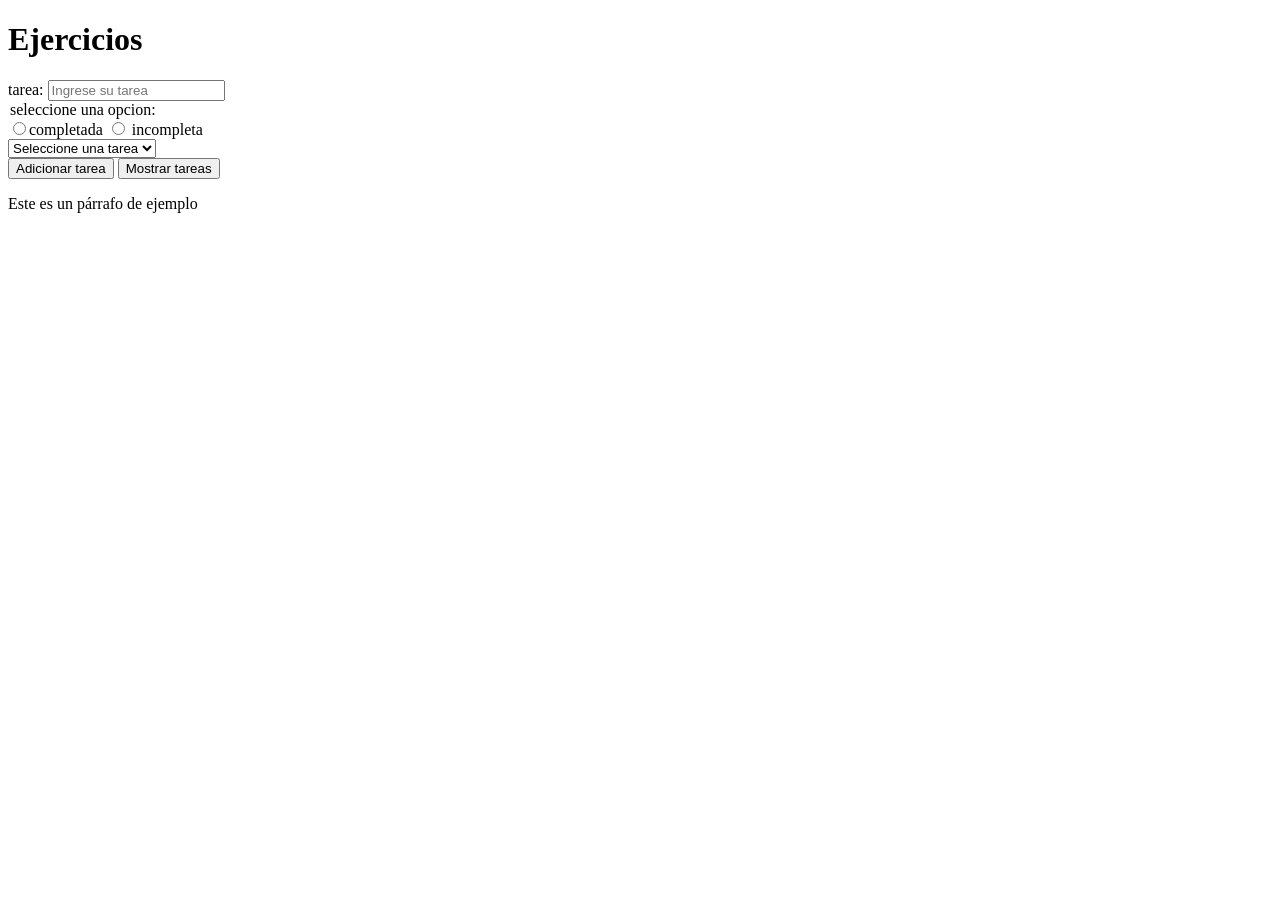
==== 9.Clase08092026/index.html @ 1abd929f "tortura" ====
<!DOCTYPE html>
<html lang="en">
<head>
    <meta charset="UTF-8">
    <meta name="viewport" content="width=device-width, initial-scale=1.0">
    <title>Document</title>
</head>
<body>
    <h1>Ejercicios</h1>
    tarea: 
    <input type="text" id="tarea" placeholder="Ingrese su tarea">
    </fieldset>
    <legend>seleccione una opcion: </legend>
        <input type="radio" name="trabajo" value="1">completada
        <input type="radio" name="trabajo" value="2"> incompleta
    </fieldset>
    <br>
    <select name="tarea" id="tareasSelect"> 
        <option value="">Seleccione una tarea</option>
        <option value="Completada">Completada</option>
        <option value="Incompleta">Incompleta</option>
    </select>
    <br>
    <button onclick="agregarTareas()">Adicionar tarea</button>
    <button onclick="mostrarTareas()">Mostrar tareas</button>
    <p>Este es un párrafo de ejemplo</p>
    <p id="respuesta"></p>
    <script src="./script/ejemplo1.js"></script>
</body>
</html>
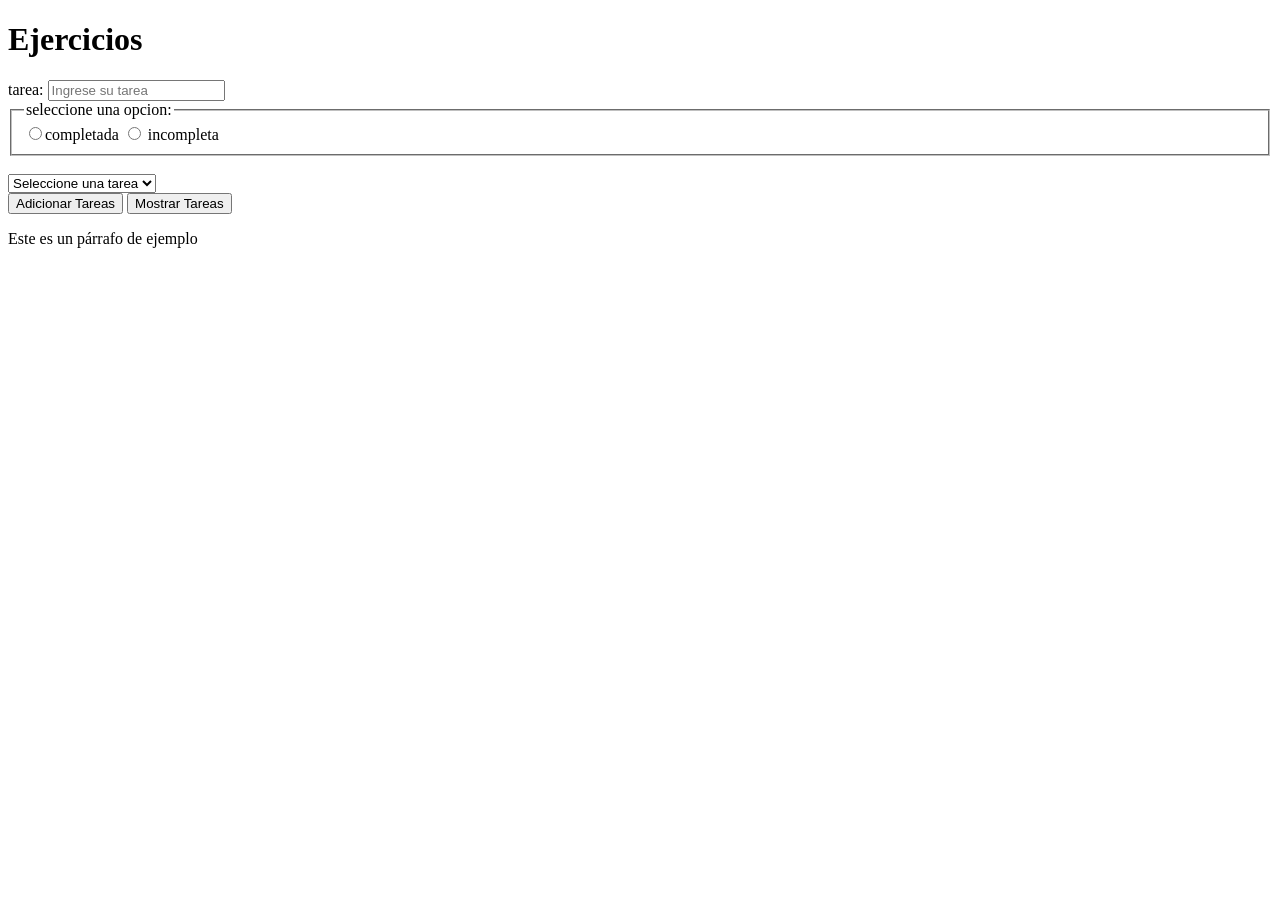
==== commit 46cd9545: "sufrimiento eterno" ====
--- a/9.Clase08092026/index.html
+++ b/9.Clase08092026/index.html
@@ -9,20 +9,20 @@
     <h1>Ejercicios</h1>
     tarea: 
     <input type="text" id="tarea" placeholder="Ingrese su tarea">
-    </fieldset>
+    <fieldset>
     <legend>seleccione una opcion: </legend>
         <input type="radio" name="trabajo" value="1">completada
         <input type="radio" name="trabajo" value="2"> incompleta
     </fieldset>
     <br>
-    <select name="tarea" id="tareasSelect"> 
+    <select name="tarea" id="tareaSelect"> 
         <option value="">Seleccione una tarea</option>
-        <option value="Completada">Completada</option>
-        <option value="Incompleta">Incompleta</option>
+        <option value="completada">completada</option>
+        <option value="incompleta">incompleta</option>
     </select>
     <br>
-    <button onclick="agregarTareas()">Adicionar tarea</button>
-    <button onclick="mostrarTareas()">Mostrar tareas</button>
+    <button onclick="agregarTareas()">Adicionar Tareas</button>
+    <button onclick="mostrarTareas()">Mostrar Tareas</button>
     <p>Este es un párrafo de ejemplo</p>
     <p id="respuesta"></p>
     <script src="./script/ejemplo1.js"></script>
